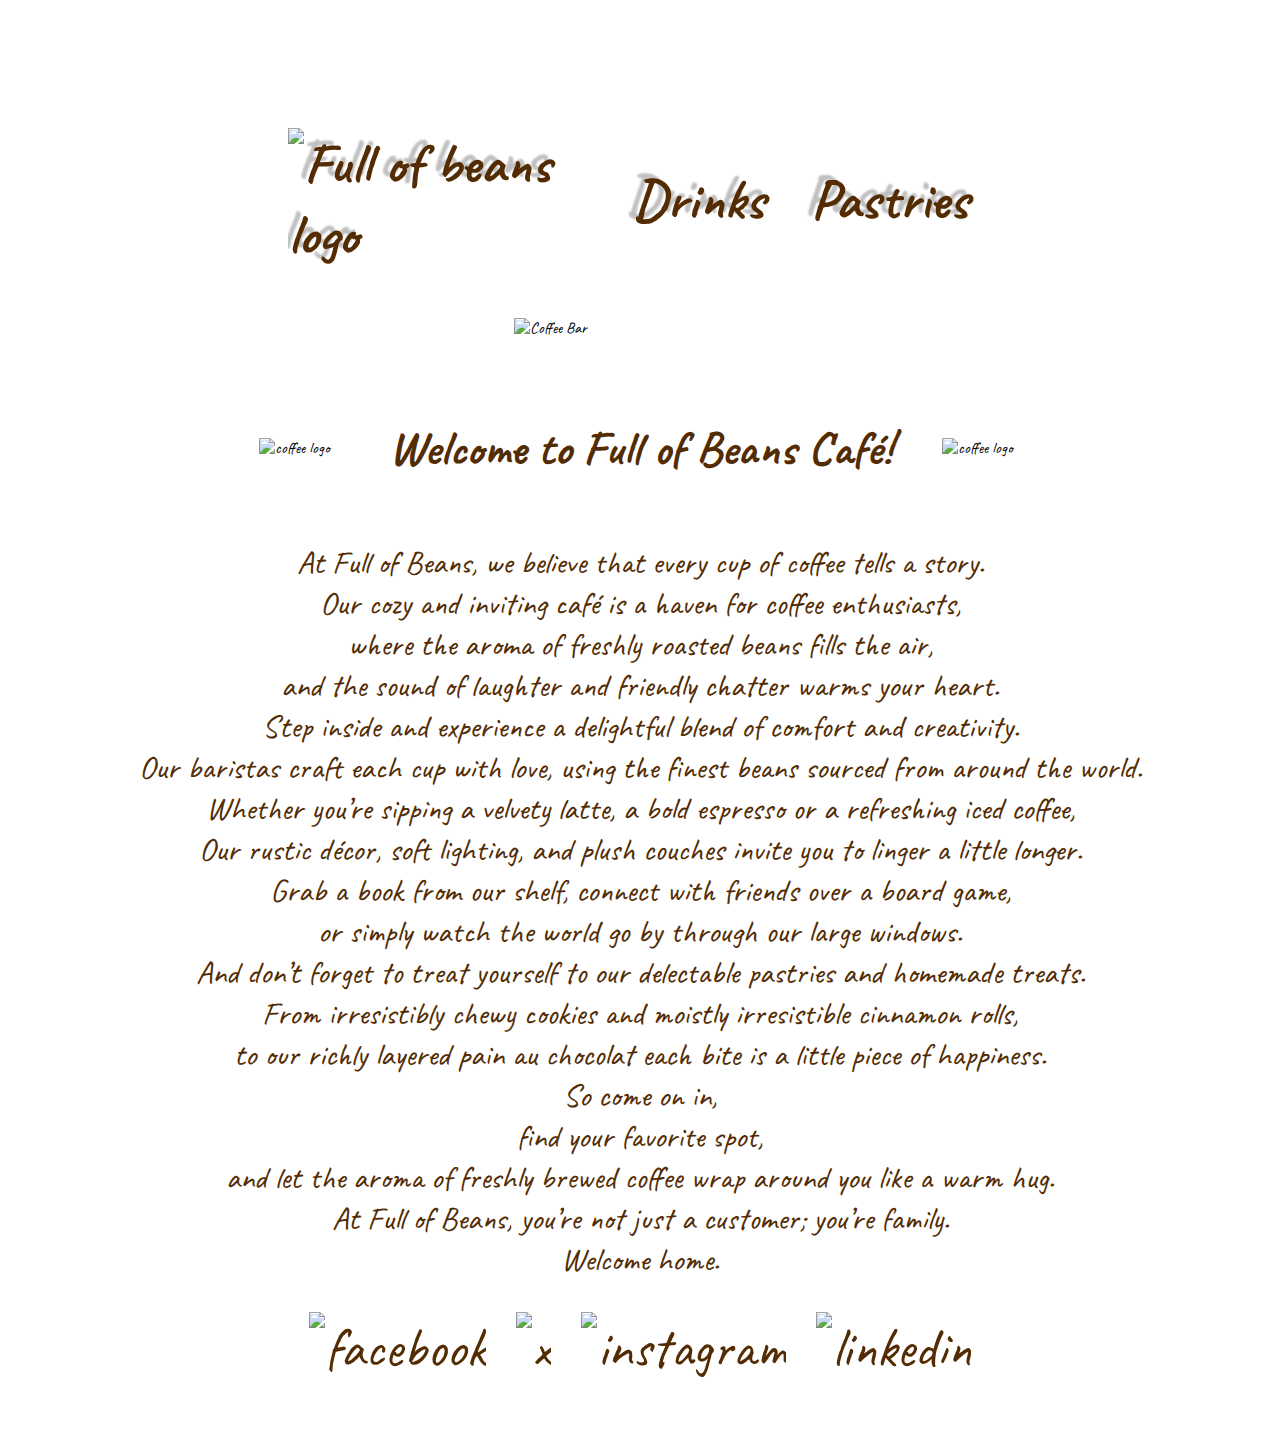
==== index.html @ 76b68272 "Add files via upload" ====
<!DOCTYPE html>
<html lang="en">
<head>
    <meta charset="UTF-8">
    <link rel="stylesheet" href="./style.css">
    <meta name="viewport" content="width=device-width, initial-scale=1.0">
    <title>Full of Beans</title>
</head>
<body>

    <!--navbar-->

    <div id="navbar1">
            <a id="beans" href="./index.html"> <img src="./Images/logo_main.png" width="250px" alt="Full of beans logo"></a>
            <a id="link1" href="./drink.html">Drinks</a>
            <a id="link2" href="./pastries.html">Pastries</a>  

    </div>

    <!--Central Image-->

    <div id="img1">

        <img src="./Images/coffee_bar.jpeg" alt="Coffee Bar" width="20%">

    </div>

    <!--Header-->

        <div id="welcome_logo">
            <img src="./Images/logo.png" alt="coffee logo" width="80px">
            <h1> Welcome to Full of Beans Café!</h1>
            <img src="./Images/logo.png" alt="coffee logo" width="80px">
        
        </div>
    

    <!--Main body of text-->

    <div>
        <p>
            At Full of Beans, we believe that every cup of coffee tells a story.<br>
            Our cozy and inviting café is a haven for coffee enthusiasts,<br>
            where the aroma of freshly roasted beans fills the air,<br>and the sound of laughter and friendly chatter warms your heart.<br>
            Step inside and experience a delightful blend of comfort and creativity.<br>
            Our baristas craft each cup with love, using the finest beans sourced from around the world.<br>
            Whether you’re sipping a velvety latte, a bold espresso or a refreshing iced coffee,<br>
            Our rustic décor, soft lighting, and plush couches invite you to linger a little longer.<br>
            Grab a book from our shelf, connect with friends over a board game,<br>
            or simply watch the world go by through our large windows.<br>
            And don’t forget to treat yourself to our delectable pastries and homemade treats.<br>
            From irresistibly chewy cookies and moistly irresistible cinnamon rolls,<br>to our richly layered pain au chocolat each bite is a little piece of happiness.<br>
            So come on in,<br>
            find your favorite spot,<br>
            and let the aroma of freshly brewed coffee wrap around you like a warm hug.<br>
            At Full of Beans, you’re not just a customer; you’re family.<br>
            Welcome home.<br>
        </p>

    </div>

    <!--Footer-->

        <div id="navbar2">

                <a href="https://www.facebook.com" target="blank"><img src="./Images/facebook.png" alt="facebook" width="35px"></a>
                <a href="https://www.twitter.com" target="blank"><img src="./Images/x.png" alt="x"   width="35px"></a>
                <a href="https://www.instagram.com" target="blank"><img src="./Images/instagram.png" alt="instagram" width="35px"></a>
                <a href="https://www.linkedin.com" target="blank"><img src="./Images/linkedin.png" alt="linkedin" width="35px"></a>
        </div>

    
    
    
</body>
</html>
---- style.css ----
@import url('https://fonts.googleapis.com/css2?family=Caveat:wght@400..700&display=swap');
body{

    font-family: "Caveat", cursive;
    font-size: 16px;
    background-image: url(./Images/beans_background.jpg);
    background-repeat: no-repeat;
    background-size: 100vw 100vh;
    background-attachment: fixed;
        
}

:root{
    --bground: #4d4d4d;
    --text: rgb(0, 0, 0);
    --navbg: #c0c0c0;
    --bar2back: #532c03;
    --product: white;
        
}

#navbar1{
    display: flex;
    justify-content: center;
    align-items: center ;
    font-weight: 900;
    margin: 10vw 13vw 0 ;
    padding: 0  9%;    
    text-shadow: -7px -5px 2px var(--navbg);  
}

#navbar2{
    display: flex;
    justify-content: center;
    margin: 0 0 50px ;
    gap: 30px;
}

#welcome_logo{
    display: flex;
    justify-content: center;
    gap: 50px;
    }

a{
    text-decoration: none;
    font-size: 3.5rem;
    color: var(--bar2back);
}

a:hover {
    text-decoration: none;
}

a:active {
    text-decoration: none;
}

#beans{
    margin-right: auto;
}
#link1, #link2{
    margin: 0 1rem;
    padding: 0 1%;
}

h1{
    font-size: 3rem;
    text-align: center;
    color: var(--bar2back);
    border-radius: 50px;
}

p{
    font-size: 2rem;
    text-align: center;
    color: var(--bar2back);
}

#img1{
    display: flex;
    flex-wrap: wrap;
    justify-content: center;
    margin: 3rem 0 3rem 0;
    
}

#welcome_logo{
    display: flex;
    justify-content: center;
    align-items: center;
    
}

.product{
    display: flex;
    justify-content: center;
    gap: 20px;

}

.product>div{
    width: 15%;
    text-align: center;
    font-size: 1.4rem;
    color: var(--text);
    text-shadow: -5px -5px 7px var(--product);
}

.price{
    display: flex;
    justify-content: center;
    gap: 8vw;
    color: var(--bar2back);
    text-shadow: -5px -5px 7px var(--product);
    font-size: 3rem;
    font-weight: 900;
}
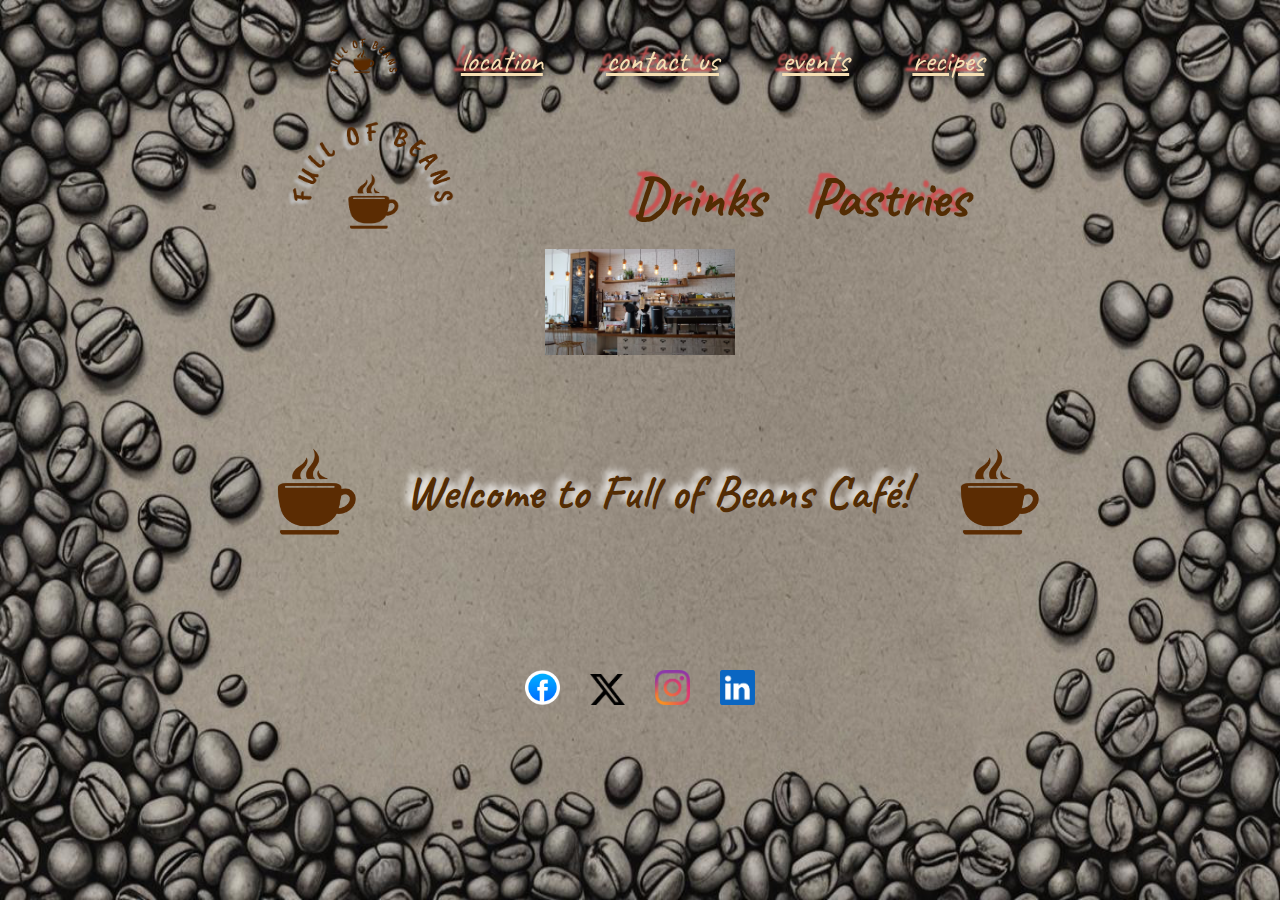
==== commit 36c4e130: "updated everything. pdf, ig, css, html" ====
--- a/index.html
+++ b/index.html
@@ -10,8 +10,17 @@
 
     <!--navbar-->
 
+    <div id="topnav">
+            <a href="./index.html"> <img src="./Images/logo_main.png" alt="Full of beans logo"></a>
+            <a href="./location.html">location</a>
+            <a href="./contact.html">contact us</a> 
+            <a href="./events.html">events</a>
+            <a href="./recipes.html">recipes</a>
+
+    </div>
+    
     <div id="navbar1">
-            <a id="beans" href="./index.html"> <img src="./Images/logo_main.png" width="250px" alt="Full of beans logo"></a>
+            <a id="beans" href="./index.html"> <img class="beantxt" src="./Images/logo_main2.png" alt="Full of beans logo"><img src="./Images/logo_main1.png" alt="Full of beans logo"></a>
             <a id="link1" href="./drink.html">Drinks</a>
             <a id="link2" href="./pastries.html">Pastries</a>  
 
@@ -21,12 +30,13 @@
 
     <div id="img1">
 
-        <img src="./Images/coffee_bar.jpeg" alt="Coffee Bar" width="20%">
+        <img src="./Images/coffee_bar.jpeg" alt="Coffee Bar" width="15%">
 
     </div>
 
     <!--Header-->
 
+    <div class="scroll">
         <div id="welcome_logo">
             <img src="./Images/logo.png" alt="coffee logo" width="80px">
             <h1> Welcome to Full of Beans Café!</h1>
@@ -34,7 +44,6 @@
         
         </div>
     
-
     <!--Main body of text-->
 
     <div>
@@ -58,6 +67,7 @@
         </p>
 
     </div>
+    </div>
 
     <!--Footer-->
 
--- a/style.css
+++ b/style.css
@@ -7,17 +7,39 @@
     background-image: url(./Images/beans_background.jpg);
     background-repeat: no-repeat;
     background-size: 100vw 100vh;
-    background-attachment: fixed;
-        
+    background-attachment: fixed;  
 }
 
 :root{
-    --bground: #4d4d4d;
+    --bground: #f5dfdf;
     --text: rgb(0, 0, 0);
-    --navbg: #c0c0c0;
-    --bar2back: #532c03;
-    --product: white;
-        
+    --navbg: #ca5252;
+    --bground2: rgb(68, 60, 60);
+    --bar2back: rgb(83, 44, 3);
+    --product: white;        
+}
+
+#topnav{
+    display: flex;
+    justify-content: center;
+    align-items: center;
+    width: 100%;
+    gap: 5%;
+    padding: .5rem 1rem;
+    border-radius: 50px;
+    position: sticky;
+    top: 30px;
+}
+
+#topnav a{
+    font-size: 2rem;
+    color: wheat;
+    text-decoration: underline;
+    text-shadow: -7px -5px 2px var(--navbg);
+}
+
+#topnav img{
+    width: 70px;
 }
 
 #navbar1{
@@ -25,7 +47,7 @@
     justify-content: center;
     align-items: center ;
     font-weight: 900;
-    margin: 10vw 13vw 0 ;
+    margin: 6vw 13vw 0 ;
     padding: 0  9%;    
     text-shadow: -7px -5px 2px var(--navbg);  
 }
@@ -33,7 +55,7 @@
 #navbar2{
     display: flex;
     justify-content: center;
-    margin: 0 0 50px ;
+    margin: 30px 0;
     gap: 30px;
 }
 
@@ -41,7 +63,15 @@
     display: flex;
     justify-content: center;
     gap: 50px;
+    padding: 50px;;
     }
+
+.scroll {
+    height: 242px;
+    width: 99%;
+    overflow: auto;
+    margin: 24px;
+}
 
 a{
     text-decoration: none;
@@ -70,19 +100,22 @@
     text-align: center;
     color: var(--bar2back);
     border-radius: 50px;
-}
+    text-shadow: -5px -5px 7px var(--product)}
 
 p{
     font-size: 2rem;
     text-align: center;
     color: var(--bar2back);
 }
+h2, h3{
+    text-align: center;
+}
 
 #img1{
     display: flex;
     flex-wrap: wrap;
     justify-content: center;
-    margin: 3rem 0 3rem 0;
+    margin: 0 0 10px;
     
 }
 
@@ -117,3 +150,114 @@
     font-size: 3rem;
     font-weight: 900;
 }
+
+#beans{
+    width: 13vw;
+    position: relative;  
+
+}
+
+#beans img{
+    width: 100%;
+}
+
+.beantxt{
+    position: absolute;
+    top: -2vw;
+    transform-origin: center bottom;
+    animation: rotate 3s linear; 
+
+}
+
+#list{
+    display: flex;
+    justify-content: center;
+    font-size: 1.5rem;
+    Margin: 0 0 10px;
+    list-style: disc;
+}
+#list>div{
+    color: var(--text);
+    text-shadow: -5px -5px 7px var(--product);}
+
+#map{
+    display: flex;
+    justify-content: center;
+    margin: 0 0 60px;    
+}
+
+.contact {
+    display: flex;
+    justify-content: center;
+    align-items: center;
+}
+
+.contact label{
+    font-size: 1.5rem;
+    color: var(--bar2back);
+    text-shadow: -5px -5px 7px var(--product);
+    width: 100px;
+}
+
+.contact input, textarea{
+   padding: 0.1rem 3rem;
+   border: 2px solid;
+   border-radius: 10px var(--bground2);
+   resize: none;
+   width: 100px;
+}
+
+.button{
+    display: flex;
+    justify-content: center;
+    margin: 10px 0 100px 100px
+}
+
+#offer{
+    display: flex;
+    justify-content: center;
+    align-items: center;
+    color: var(--bar2back);
+    text-shadow: -5px -5px 7px var(--product);
+    list-style-type: square;
+    font-size: 2rem;
+}
+
+#offer img{
+    width: 10vw;
+    height: 10%;
+}
+
+#bookclub{
+    display: flex;
+    justify-content: center;
+    align-items: center;
+    gap: 100px;
+    text-shadow: -5px -5px 7px var(--product);
+}
+
+#treats{
+    display: flex;
+    justify-content: space-evenly;
+    align-content: center;
+    flex-wrap: wrap;
+    margin: 10px 500px;
+    gap: 30px;
+}
+
+#treats img{
+    border-radius: 50%;
+}
+
+
+
+
+
+@keyframes rotate{
+    0% {transform: rotate(0deg);}
+    60% {transform: rotate(390deg);}
+    70% {transform: rotate(330deg);}
+    80% {transform: rotate(375deg);}
+    90% {transform: rotate(345deg);}
+    100%{transform: rotate(360deg);}
+}